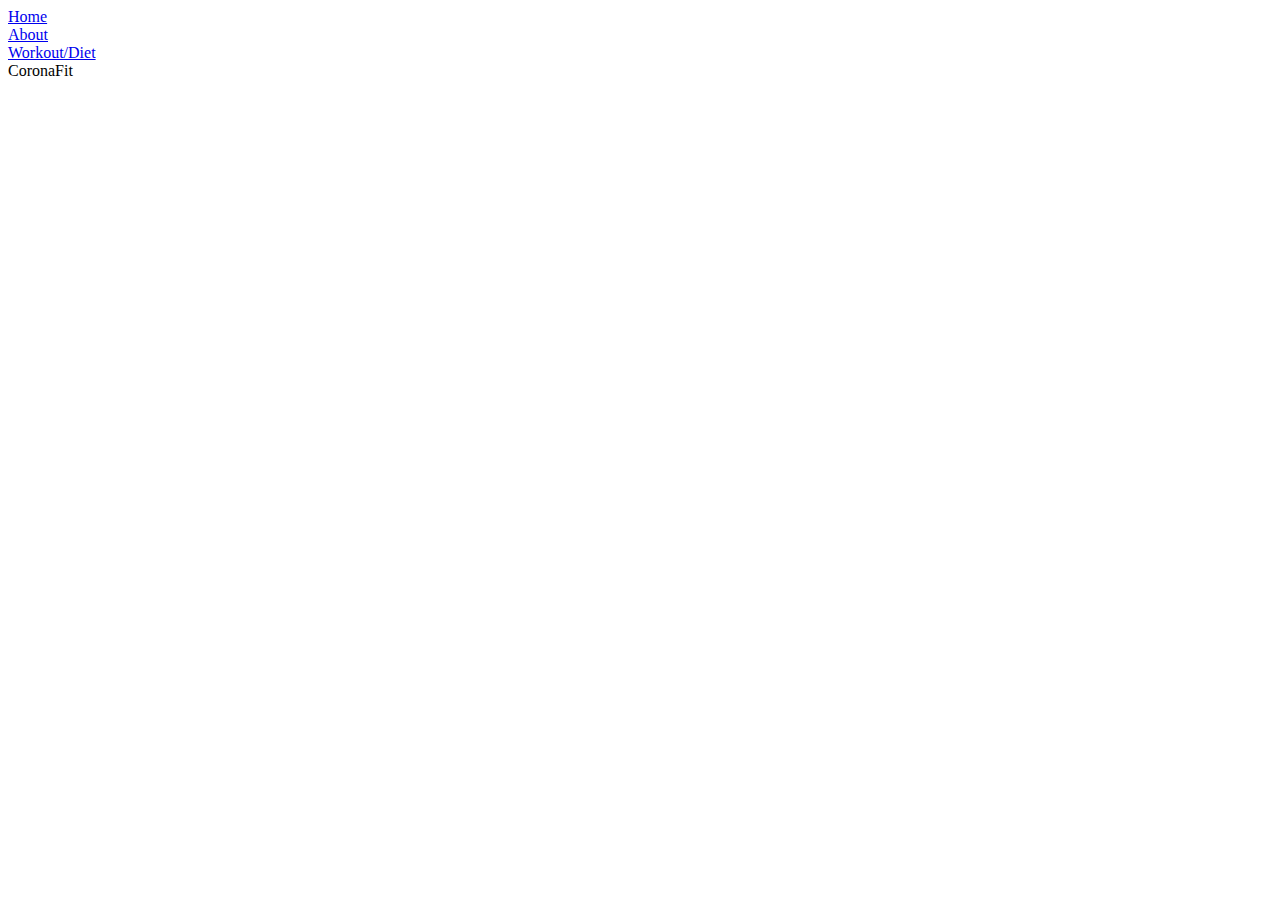
==== index.html @ 78aed085 "Create index.html" ====
<!DOCTYPE html>
<html lang="en">
  <head>
    <meta charset="UTF-8" />
    <meta name="viewport" content="width=device-width, initial-scale=1">
    <title>CoronaFit - Home</title>
    <link
      href="https://fonts.googleapis.com/css?family=Lato"
      rel="stylesheet"
    />
    <link rel="stylesheet" href="style.css" />
  </head>

  <body>
    <div class="container">
      <div class="nav-wrapper">
        <div class="left-side">
          <div class="nav-link-wrapper active-nav-link">
            <a href="index.html">Home</a>
          </div>
          
          <div class="nav-link-wrapper">
            <a href="about.html">About</a>
          </div>
          
          <div class="nav-link-wrapper active-nav-link">
            <a href="build.html">Workout/Diet</a>
          </div>
        </div>

        <div class="right-side">
          <div class="brand">
            CoronaFit
          </div>
        </div>
      </div>

      <div class="content-wrapper">
        <div class="portfolio-items-wrapper">
          <div class="portfolio-item-wrapper">
    

            <div class="img-text-wrapper">
              <div class="logo-wrapper">
                <img src="images/logos/quip.png" alt="" />
              </div>

              <div class="subtitle"></div>
            </div>
          </div>

          <div class="portfolio-item-wrapper">

            <div class="img-text-wrapper">
              <div class="logo-wrapper">
                <img src="images/logos/quip.png" alt="" />
              </div>

              <div class="subtitle">
                
              </div>
            </div>
          </div>
        </div>
      </div>
    </div>
    <script src="https://cdn.jsdelivr.net/npm/p5@1.0.0/lib/p5.js"></script>
    <!--<script src="Draw.js"></script>-->
  </body>
</html>
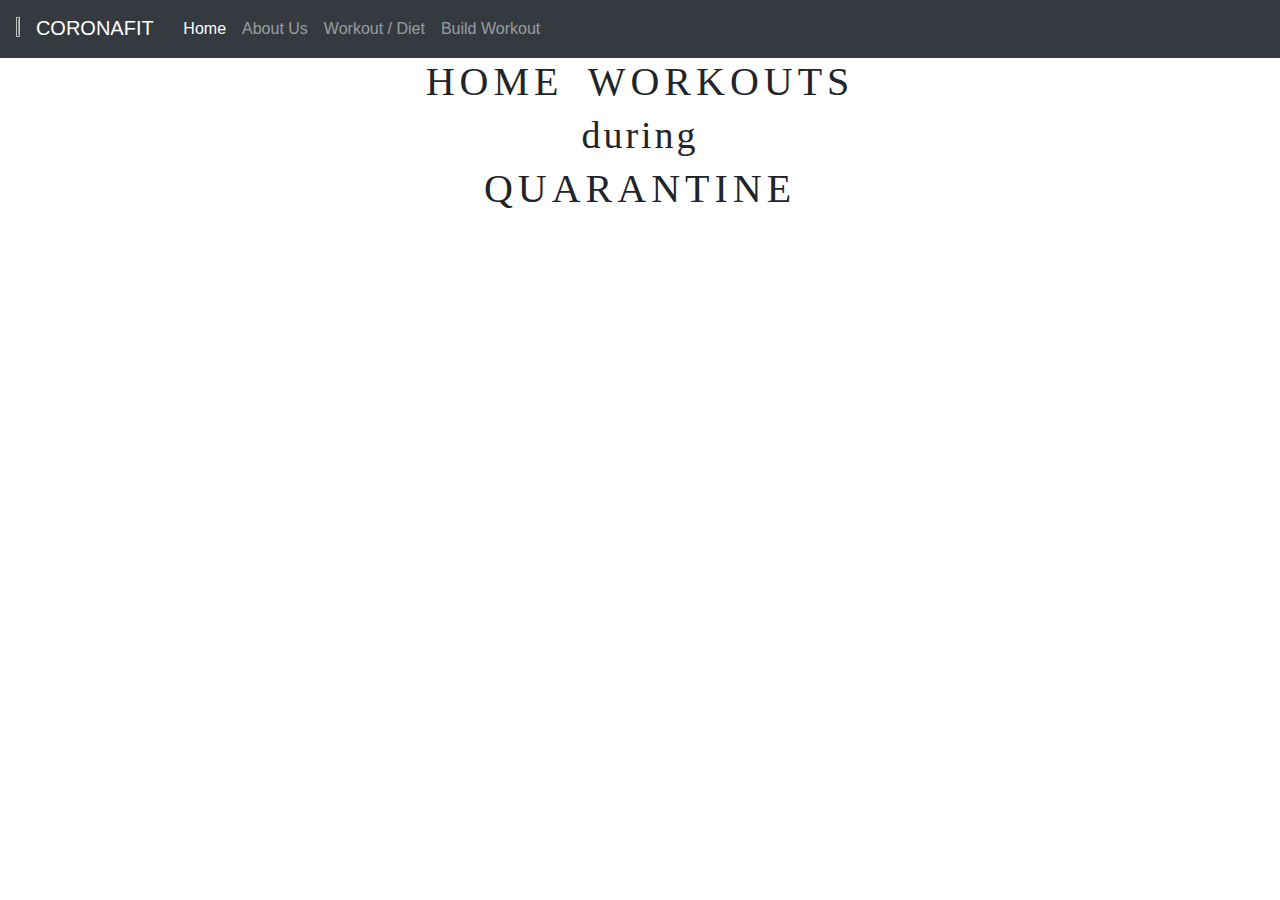
==== commit ead463de: "Update index.html" ====
--- a/index.html
+++ b/index.html
@@ -1,70 +1,49 @@
 <!DOCTYPE html>
 <html lang="en">
-  <head>
-    <meta charset="UTF-8" />
-    <meta name="viewport" content="width=device-width, initial-scale=1">
+<head>
+    <meta charset="UTF-8">
+    <meta name="viewport" content="width=device-width,initial-scale=1,maximum-scale=1,user-scalable=yes">
+    <meta http-equiv="X-UA-Compatible" content="IE=edge,chrome=1">
+    <meta name="HandheldFriendly" content="true">
+    <link rel="stylesheet" href="https://stackpath.bootstrapcdn.com/bootstrap/4.3.1/css/bootstrap.min.css" integrity="sha384-ggOyR0iXCbMQv3Xipma34MD+dH/1fQ784/j6cY/iJTQUOhcWr7x9JvoRxT2MZw1T" crossorigin="anonymous">
+    <script src="https://code.jquery.com/jquery-3.3.1.slim.min.js" integrity="sha384-q8i/X+965DzO0rT7abK41JStQIAqVgRVzpbzo5smXKp4YfRvH+8abtTE1Pi6jizo" crossorigin="anonymous"></script>
+    <script src="https://cdnjs.cloudflare.com/ajax/libs/popper.js/1.14.7/umd/popper.min.js" integrity="sha384-UO2eT0CpHqdSJQ6hJty5KVphtPhzWj9WO1clHTMGa3JDZwrnQq4sF86dIHNDz0W1" crossorigin="anonymous"></script>
+    <script src="https://stackpath.bootstrapcdn.com/bootstrap/4.3.1/js/bootstrap.min.js" integrity="sha384-JjSmVgyd0p3pXB1rRibZUAYoIIy6OrQ6VrjIEaFf/nJGzIxFDsf4x0xIM+B07jRM" crossorigin="anonymous"></script>
     <title>CoronaFit - Home</title>
-    <link
-      href="https://fonts.googleapis.com/css?family=Lato"
-      rel="stylesheet"
-    />
-    <link rel="stylesheet" href="style.css" />
-  </head>
+    <link rel="stylesheet" href="style2.css">
+</head>
+<body>
 
-  <body>
+    <nav class="navbar navbar-expand-sm navbar-dark bg-dark">
+      <a class="navbar-brand" href="index.html">
+        <img id="img" width="10%" height="10%" src="https://cdn.glitch.com/6eda4a57-8890-49a3-9780-0f410f53029d%2Flogo.png?v=1594479529011">
+        CORONAFIT 
+      </a>
+      <button class="navbar-toggler" type="button" data-toggle="collapse" data-target="#navbarSupportedContent" aria-controls="navbarSupportedContent" aria-expanded="false" aria-label="Toggle navigation">
+        <span class="navbar-toggler-icon"></span>
+      </button>
+          <div class="collapse navbar-collapse text-right" id="navbarSupportedContent">
+              <ul class="navbar-nav mr-auto">
+                  <li class="nav-item active"><a class="nav-link" href="index.html">Home</a></li>
+                   <li class="nav-item"><a class="nav-link" href="about.html">About Us</a></li>
+                  <li class="nav-item"><a class="nav-link" href="workout.html">Workout / Diet</a></li>
+                  <li class="nav-item"><a class="nav-link" href="build.html">Build Workout</a></li>
+              </ul>
+          </div>
+    </nav>
     <div class="container">
-      <div class="nav-wrapper">
-        <div class="left-side">
-          <div class="nav-link-wrapper active-nav-link">
-            <a href="index.html">Home</a>
-          </div>
-          
-          <div class="nav-link-wrapper">
-            <a href="about.html">About</a>
-          </div>
-          
-          <div class="nav-link-wrapper active-nav-link">
-            <a href="build.html">Workout/Diet</a>
-          </div>
-        </div>
-
-        <div class="right-side">
-          <div class="brand">
-            CoronaFit
-          </div>
-        </div>
+      
+      <div class ="middle">
+        <h1 id = "mid" style="text-align:center;font:normal 40px Segoe UI;letter-spacing:5px;word-spacing:10px">HOME WORKOUTS</h1>
+        <h1 style="text-align:center;font:normal 38px Segoe UI;letter-spacing:3px;">during</h1>
+        <h1 style="text-align:center;font:normal 40px Segoe UI;letter-spacing:5px;">QUARANTINE</h1>
       </div>
-
-      <div class="content-wrapper">
-        <div class="portfolio-items-wrapper">
-          <div class="portfolio-item-wrapper">
-    
-
-            <div class="img-text-wrapper">
-              <div class="logo-wrapper">
-                <img src="images/logos/quip.png" alt="" />
-              </div>
-
-              <div class="subtitle"></div>
-            </div>
-          </div>
-
-          <div class="portfolio-item-wrapper">
-
-            <div class="img-text-wrapper">
-              <div class="logo-wrapper">
-                <img src="images/logos/quip.png" alt="" />
-              </div>
-
-              <div class="subtitle">
-                
-              </div>
-            </div>
-          </div>
-        </div>
-      </div>
+      
+      <!-- <div class = "img-mid">
+        <img id = "img-mid" src = "https://cdn.glitch.com/6eda4a57-8890-49a3-9780-0f410f53029d%2Flogo.png?v=1594479529011"> 
+      </div> -->
+      
     </div>
     <script src="https://cdn.jsdelivr.net/npm/p5@1.0.0/lib/p5.js"></script>
-    <!--<script src="Draw.js"></script>-->
-  </body>
+</body>
 </html>
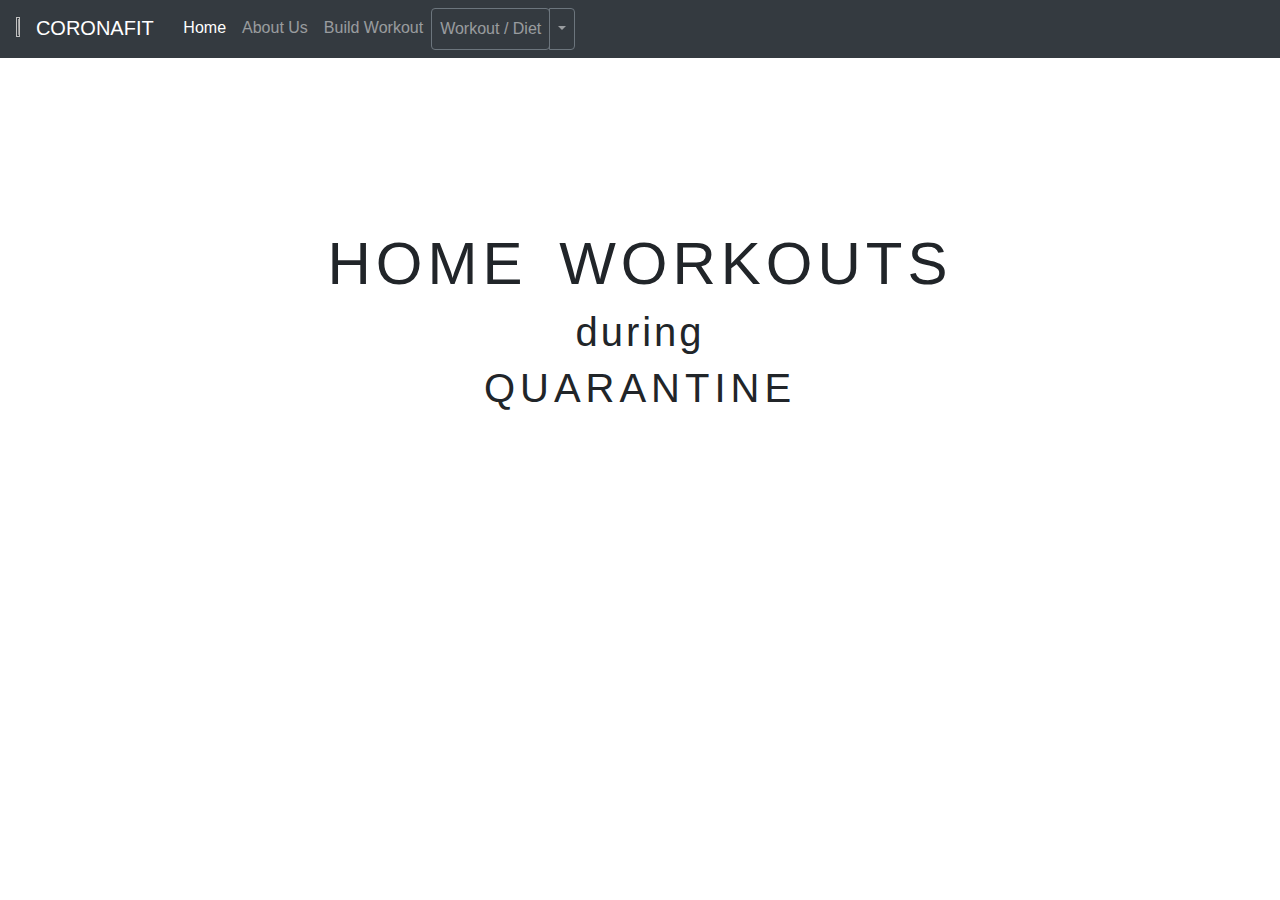
==== commit 188a6111: "Update index.html" ====
--- a/index.html
+++ b/index.html
@@ -11,32 +11,50 @@
     <script src="https://stackpath.bootstrapcdn.com/bootstrap/4.3.1/js/bootstrap.min.js" integrity="sha384-JjSmVgyd0p3pXB1rRibZUAYoIIy6OrQ6VrjIEaFf/nJGzIxFDsf4x0xIM+B07jRM" crossorigin="anonymous"></script>
     <title>CoronaFit - Home</title>
     <link rel="stylesheet" href="style2.css">
+  
+    <link rel="icon" href="https://cdn.glitch.com/6eda4a57-8890-49a3-9780-0f410f53029d%2Flogo.png?v=1594479529011">
 </head>
 <body>
 
-    <nav class="navbar navbar-expand-sm navbar-dark bg-dark">
+    <nav class="navbar navbar-expand-md navbar-dark bg-dark">
       <a class="navbar-brand" href="index.html">
         <img id="img" width="10%" height="10%" src="https://cdn.glitch.com/6eda4a57-8890-49a3-9780-0f410f53029d%2Flogo.png?v=1594479529011">
         CORONAFIT 
       </a>
-      <button class="navbar-toggler" type="button" data-toggle="collapse" data-target="#navbarSupportedContent" aria-controls="navbarSupportedContent" aria-expanded="false" aria-label="Toggle navigation">
+      <button class="navbar-toggler justify-content-end" type="button" data-toggle="collapse" data-target="#navbarSupportedContent" aria-controls="navbarSupportedContent" aria-expanded="false" aria-label="Toggle navigation">
         <span class="navbar-toggler-icon"></span>
       </button>
-          <div class="collapse navbar-collapse text-right" id="navbarSupportedContent">
+          <div class="collapse navbar-collapse justify-content-end" id="navbarSupportedContent">
               <ul class="navbar-nav mr-auto">
                   <li class="nav-item active"><a class="nav-link" href="index.html">Home</a></li>
-                   <li class="nav-item"><a class="nav-link" href="about.html">About Us</a></li>
-                  <li class="nav-item"><a class="nav-link" href="workout.html">Workout / Diet</a></li>
+                  <li class="nav-item"><a class="nav-link" href="about.html">About Us</a></li>
                   <li class="nav-item"><a class="nav-link" href="build.html">Build Workout</a></li>
+                  <li class="nav-item dropdown">
+                    <div class="btn-group">
+                      <a href="workout.html"><button type="button" class="btn btn-outline-secondary nav-link">Workout / Diet</button></a>
+                      <button type="button" class="btn btn-outline-secondary dropdown-toggle dropdown-toggle-split nav-link" data-toggle="dropdown" aria-haspopup="true" aria-expanded="false">
+                        <span class="sr-only">Toggle Dropdown</span>
+                      </button>
+                      <div class="dropdown-menu" aria-labelledby="dropdown03">
+                        <h3 class="dropdown-header text-align-center"> LEVEL</h3>
+                        <div class="dropdown-divider"></div>
+                        <a class="dropdown-item" href="intense.html">EASY</a>
+                        <a class="dropdown-item" href="intense.html">MEDIUM</a>
+                        <a class="dropdown-item" href="intense.html">INTENSE</a>
+                      </div>
+                    </div>
+                  </li>                  
+
               </ul>
           </div>
     </nav>
+  
     <div class="container">
       
       <div class ="middle">
-        <h1 id = "mid" style="text-align:center;font:normal 40px Segoe UI;letter-spacing:5px;word-spacing:10px">HOME WORKOUTS</h1>
-        <h1 style="text-align:center;font:normal 38px Segoe UI;letter-spacing:3px;">during</h1>
-        <h1 style="text-align:center;font:normal 40px Segoe UI;letter-spacing:5px;">QUARANTINE</h1>
+        <h1 id = "mid" style="text-align:center;font:normal 40px;letter-spacing:5px;word-spacing:10px">HOME WORKOUTS</h1>
+        <h1 style="text-align:center;font:normal 38px;letter-spacing:3px;">during</h1>
+        <h1 style="text-align:center;font:normal 40px;letter-spacing:5px;">QUARANTINE</h1>
       </div>
       
       <!-- <div class = "img-mid">
--- a/style2.css
+++ b/style2.css
@@ -0,0 +1,86 @@
+*{
+    padding: 0;
+    margin: 0;
+}
+
+body{
+    background-image: url("https://cdn.glitch.com/6eda4a57-8890-49a3-9780-0f410f53029d%2FFront.png?v=1594506031212");
+    font-family: sans-serif;
+   background-repeat: no-repeat;
+  background-size: 1536x 976px;
+  background-position: 50% 15%;
+}
+
+.links {
+    width: 100%;
+    background-color: rgb(14, 14, 14);
+    text-align: center;
+}
+
+.links ul{
+    display: inline-flex;
+    list-style: none;
+    color: white;
+}
+
+.links ul li{
+    width: 115px;
+    margin: 25px;
+    padding: 20px;
+}
+
+.links ul li a{
+    text-decoration: none;
+    color: white;
+    font-size: 17px;
+    padding: 5px 20px;
+    border: 1px solid rgb(255, 255, 255,0.5);
+    transition: 0.6s ease;
+    position: relative;
+    left: 400px;
+}
+
+.links ul li a:hover{
+    background-color: rgb(233, 233, 233,0.8);
+    color: black;
+}
+
+.logo #img{
+    float: left;
+    position: relative;
+    bottom: 100px;
+    height:auto; 
+    left : 150px;
+    width: 90px;
+}
+
+.text{
+  float: left;
+  position: relative;
+  color: white;
+  font-size: 1.5rem;
+  left: 185px;
+  top: -80px;
+}
+
+.middle{
+  text-align: center;
+  width: 100%;
+  margin-top: 170px;
+  /*position: absolute; 
+  right: 600px;
+  top: 300px;*/
+}
+
+.middle #mid{
+  font-size: 60px;
+}
+
+.img-mid #img-mid{
+  /*float: left;*/
+    position: absolute;
+    height:auto; 
+    left : 680px;
+    top: 100px;
+    width: 175px;
+}
